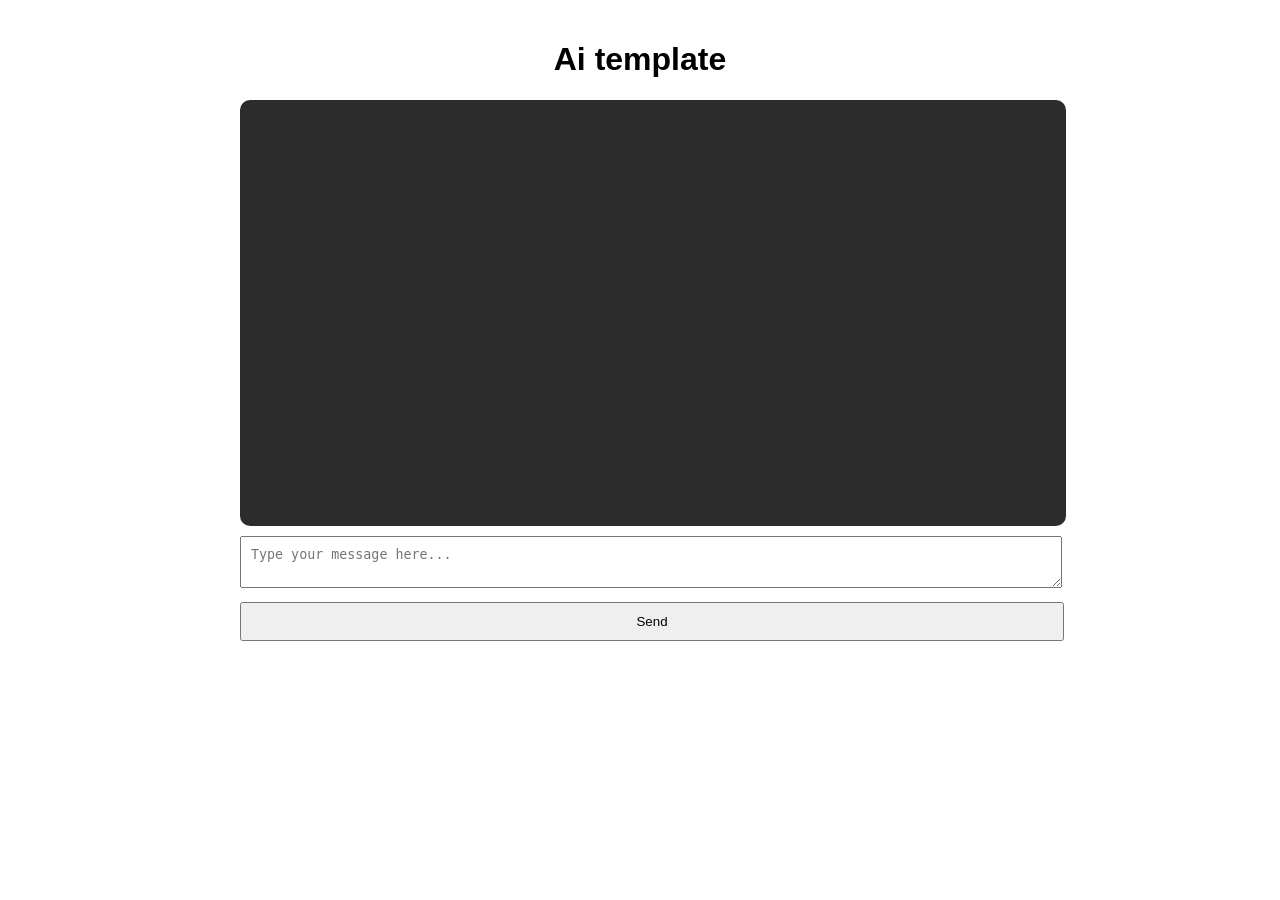
==== ai/index.html @ 29c57826 "banana" ====
<!DOCTYPE html>
<html lang="en">
<head>
  <meta name="viewport" content="width=device-width, user-scalable=no, minimum-scale=1.0, maximum-scale=1.0">
  <link rel="stylesheet" type="text/css" href="/css/style.css">
  <link href="https://fonts.googleapis.com/css2?family=Poppins:wght@400;500;600;700&display=swap" rel="stylesheet">
  <link rel="icon" href="/assets/images/heading.png" type="image/x-icon">
  <link rel="shortcut icon" href="/assets/images/iconfavicon.png" type="image/x-icon">
  <meta charset="UTF-8">
  <meta name="viewport" content="width=device-width, initial-scale=1.0">
  <script src="/particles.js"></script>
  <script src="/app.js"></script>
</head>
    <meta charset="UTF-8">
    <meta name="viewport" content="width=device-width, initial-scale=1.0">
    <title>Groq AI Chat</title>
    <link rel="stylesheet" href="styles.css">
</head>
<body>
    <h1>Ai template</h1>
    <div id="chat-container"></div>
    <textarea id="user-input" placeholder="Type your message here..."></textarea>
    <button id="send-button">Send</button>

    <script src="ai.js"></script>
</body>
</html>
---- ai/styles.css ----
body {
    font-family: Arial, sans-serif;
    max-width: 800px;
    margin: 0 auto;
    padding: 20px;
}

#chat-container {
    border: 1px solid #ccc;
    height: 400px;
    overflow-y: auto;
    padding: 10px;
    margin-bottom: 10px;
    border: 3px solid #2c2c2c;
    border-radius: 10px;
    animation: ease-in-out 2s;
    background: #2c2c2c;
    width: 100%;
    z-index: 2;
    font-size: 1.2em;
}

#user-input {
    width: 100%;
    padding: 10px;
    margin-bottom: 10px;
}

#send-button {
    padding: 10px 20px;
    width: 103%;
    margin-bottom: 10px;
}
h1 {
    text-align: center;
}
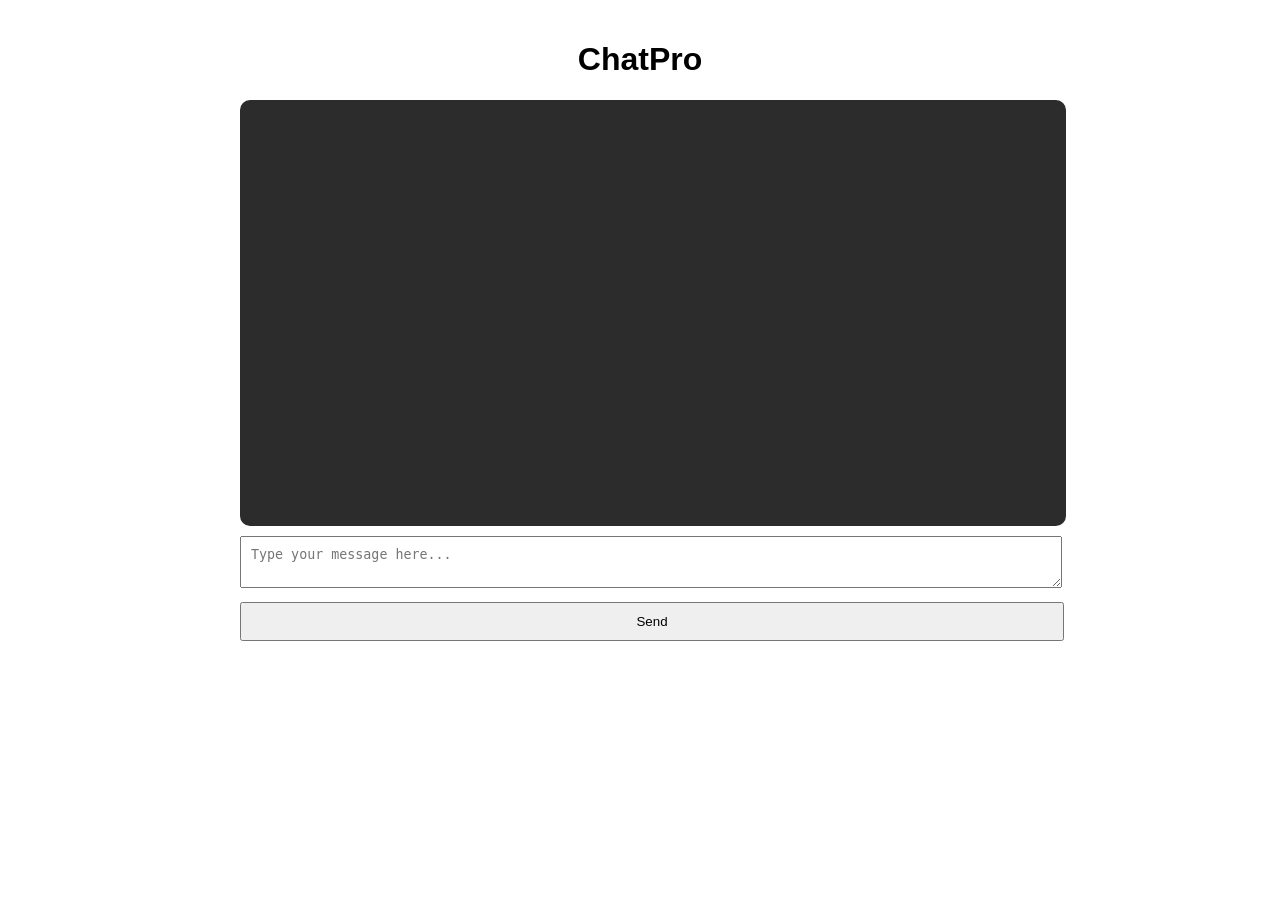
==== commit fe585460: "banana" ====
--- a/ai/index.html
+++ b/ai/index.html
@@ -13,15 +13,15 @@
 </head>
     <meta charset="UTF-8">
     <meta name="viewport" content="width=device-width, initial-scale=1.0">
-    <title>Groq AI Chat</title>
+    <title>ChatPro</title>
     <link rel="stylesheet" href="styles.css">
 </head>
 <body>
-    <h1>Ai template</h1>
+    <h1>ChatPro</h1>
     <div id="chat-container"></div>
     <textarea id="user-input" placeholder="Type your message here..."></textarea>
     <button id="send-button">Send</button>
 
     <script src="ai.js"></script>
 </body>
-</html>+</html>
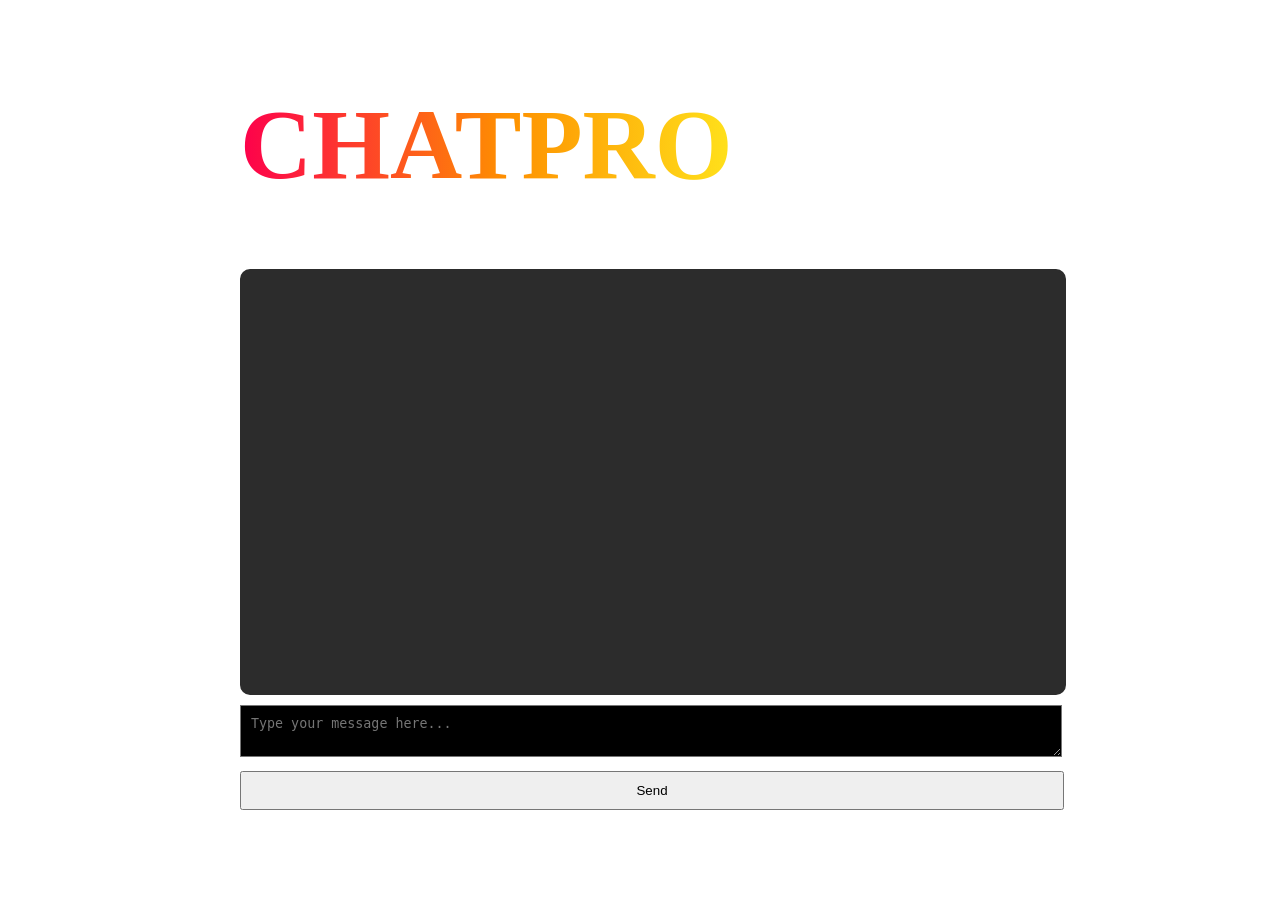
==== commit 5765104f: "banana" ====
--- a/ai/index.html
+++ b/ai/index.html
@@ -13,7 +13,7 @@
 </head>
     <meta charset="UTF-8">
     <meta name="viewport" content="width=device-width, initial-scale=1.0">
-    <title>ChatPro</title>
+    <title>Golf lessons</title>
     <link rel="stylesheet" href="styles.css">
 </head>
 <body>
--- a/ai/styles.css
+++ b/ai/styles.css
@@ -1,12 +1,12 @@
 body {
-    font-family: Arial, sans-serif;
+    font-family: 'Poppins';
     max-width: 800px;
     margin: 0 auto;
     padding: 20px;
 }
 
 #chat-container {
-    border: 1px solid #ccc;
+    border: 1px solid #2c2c2c;
     height: 400px;
     overflow-y: auto;
     padding: 10px;
@@ -24,6 +24,7 @@
     width: 100%;
     padding: 10px;
     margin-bottom: 10px;
+     background: #000000;
 }
 
 #send-button {
@@ -31,6 +32,37 @@
     width: 103%;
     margin-bottom: 10px;
 }
+
+#particles-js {
+    width: 100%;
+    height: 100%;
+    background-position: 50% 50%;
+    position: fixed;
+    top: 0px;
+    z-index: -1;
+}
+.rainbow-text {
+    position: absolute;
+    top: 50%;
+    left: 50%;
+    transform: translate(-50%, -50%);
+}
+
 h1 {
-    text-align: center;
-}+    background-size: 200% auto;
+    font-size: 100px;
+    text-transform: uppercase;
+    font-weight: 600;
+    background-image: linear-gradient(90deg, #fd004c, #fe9000, #fff020, #3edf4b, #3363ff, #b102b7, #fd004c);
+    background-clip: text;
+    text-fill-color: transparent;
+    -webkit-background-clip: text;
+    -webkit-text-fill-color: transparent;
+    animation: rainbow 3s linear infinite;
+}
+
+@keyframes rainbow {
+    to {
+        background-position: 200% center;
+    }
+}
